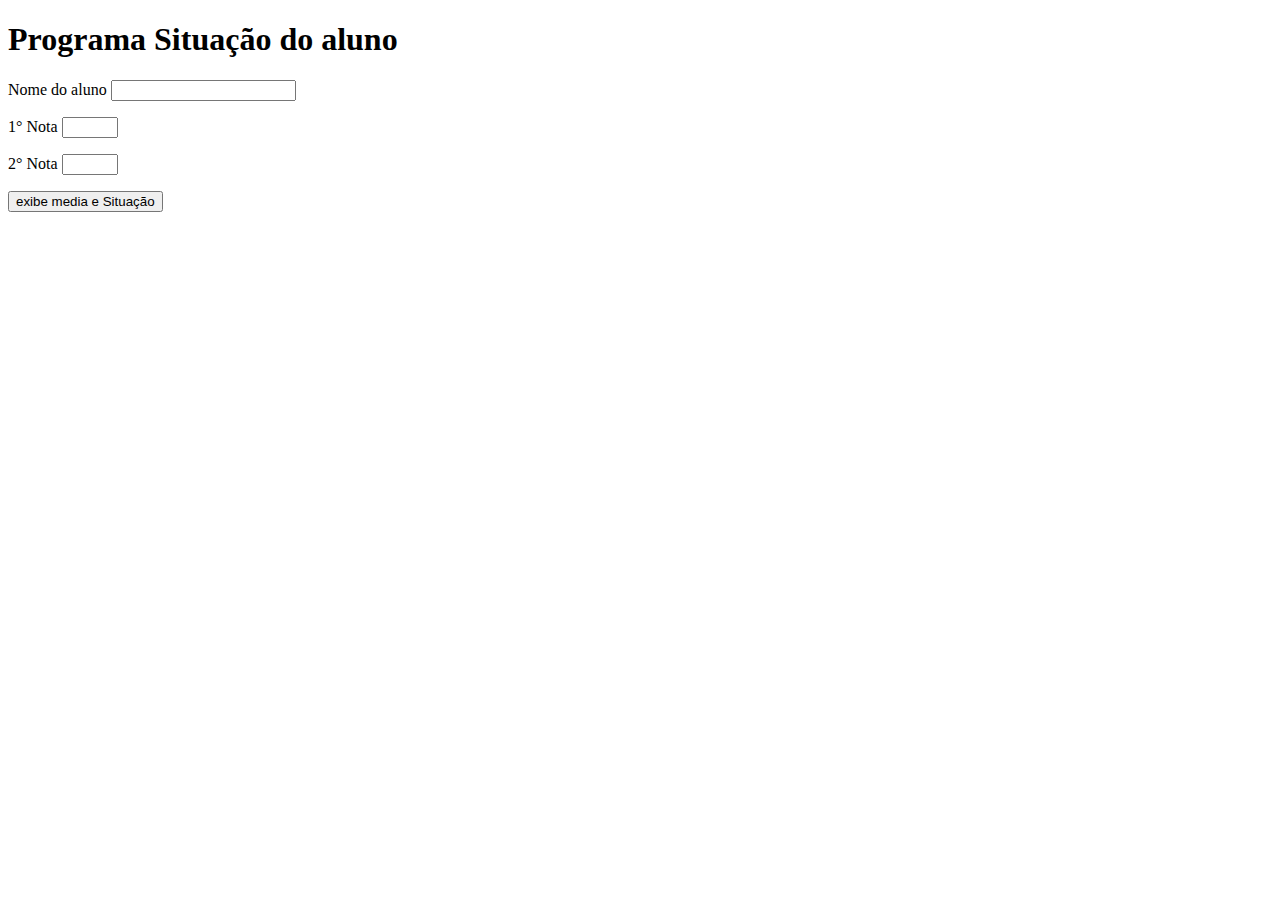
==== media.html @ 6ebe78e9 "20/09" ====
<!DOCTYPE html>
<html lang="en">
<head>
    <meta charset="UTF-8">
    <meta name="viewport" content="width=device-width, initial-scale=1.0">
    <title>Media do aluno</title>
</head>
<body>
  <h1>Programa Situação do aluno</h1>
  <form>
    <p>Nome do aluno
     <input type="text" id="inNome" required>
    </p>
    <p> 1° Nota
      <input type="number" id="inNota1" min="0" max="10" step="0,1">       
    </p>        
    <p> 2° Nota
      <input type="number" id="inNota1" min="0" max="10" step="0,1">
    </p>        
    <input type="submit" value="exibe media e Situação">     
  </form>
  <h3></h3>
  <h4></h4>
  <script src="media.js"></script>      
  </body>                
</html>
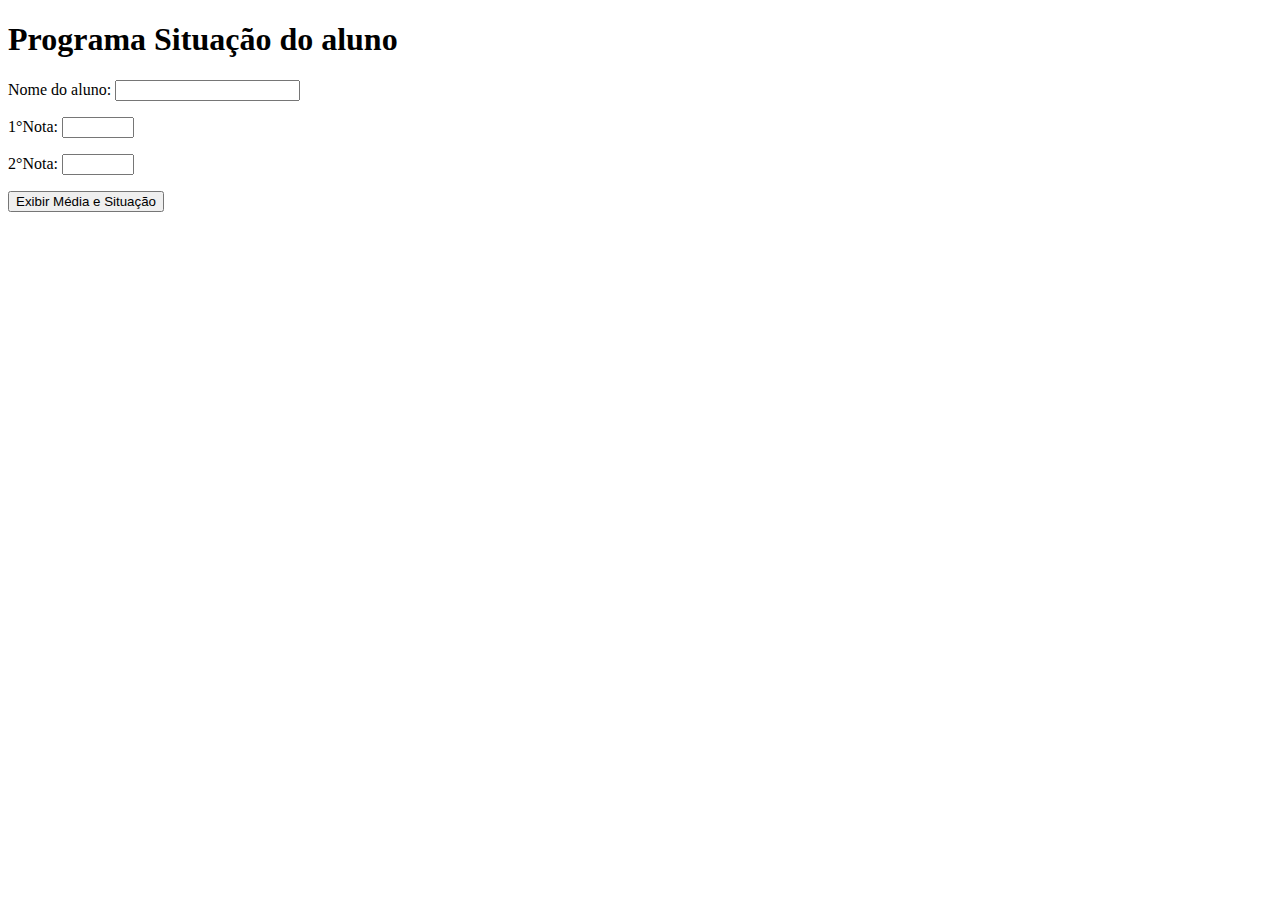
==== commit 059feddc: "Add files via upload" ====
--- a/media.html
+++ b/media.html
@@ -1,26 +1,34 @@
 <!DOCTYPE html>
-<html lang="en">
+<html lang="pt-br">
 <head>
     <meta charset="UTF-8">
+    <meta http-equiv="X-UA_Compatible" content="IE=edge">
     <meta name="viewport" content="width=device-width, initial-scale=1.0">
-    <title>Media do aluno</title>
+    <title>Situação do aluno </title>
 </head>
 <body>
-  <h1>Programa Situação do aluno</h1>
-  <form>
-    <p>Nome do aluno
-     <input type="text" id="inNome" required>
-    </p>
-    <p> 1° Nota
-      <input type="number" id="inNota1" min="0" max="10" step="0,1">       
-    </p>        
-    <p> 2° Nota
-      <input type="number" id="inNota1" min="0" max="10" step="0,1">
-    </p>        
-    <input type="submit" value="exibe media e Situação">     
-  </form>
-  <h3></h3>
-  <h4></h4>
-  <script src="media.js"></script>      
-  </body>                
+    <h1>Programa Situação do aluno</h1>
+    <form>
+      <p>Nome do aluno:
+        <input type="text" id="inNome" required>
+      </p>
+
+    <p>1°Nota:
+        <input type="number" id="inNota1" min="0" max="10" step="0.1" 
+        required>
+     </p>
+
+     <p>2°Nota:
+     <input type="number" id="inNota1" min="0" max="10" step="0.1" 
+     required>
+     </p>
+
+     <input type="submit"  value="Exibir Média e Situação">
+    </form>
+
+    <h3></h3>
+    <h4></h4>
+
+    <script src="media.js"></script>
+</body>
 </html>